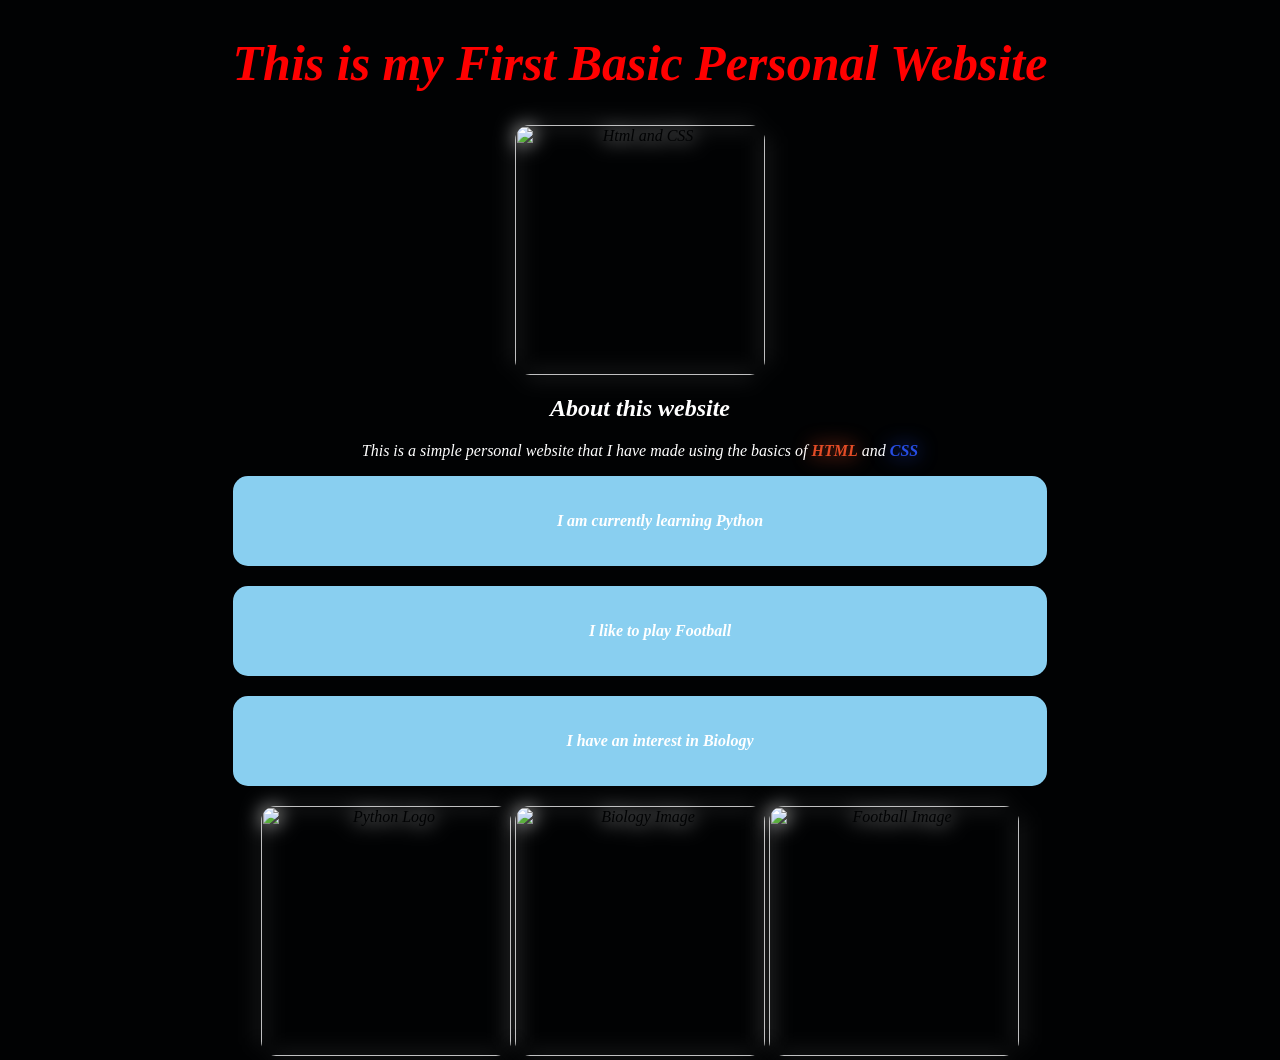
==== index.html @ be49ce24 "edit colors" ====
<html lang="en">

<head>
     <meta charset="UTF-8">
     <meta name="viewport" content="width=device-width, initial-scale=1.0">
     <title> My First Personal Website </title>
     <link rel="stylesheet" href="main.css">
</head>

<body>
     <i>
          <h1> <i>This is my First Basic Personal Website</i></h1>
          <img src="https://encrypted-tbn0.gstatic.com/images?q=tbn:ANd9GcQii2NCesyMKdl-Q0b_ZuISi2Irf2t35EZ7K6MSR9xhMQ&s=10"
               alt=" Html and CSS" class="HTMLCSS Image">
          <h2> <i>About this website</i></h2>
          <p> This is a simple personal website that I have made using the basics of <strong
                    class="OrangeTextHTML">HTML</strong> and <strong class="BlueTextCSS">CSS</strong></p>
          <section class="squarebox1">
               <p> <b>
                         <ul> I am currently learning Python</ul>
                    </b></p>
          </section>
          <section class="squarebox2">
               <p><b>
                         <ul> I like to play Football</ul>
                    </b></p>
          </section>
          <section class="squarebox3">
               <p><b>
                         <ul> I have an interest in Biology</ul>
                    </b></p>
          </section>

          <img src="https://encrypted-tbn0.gstatic.com/images?q=tbn:ANd9GcQuBRZlXW9qBBrbViMY6_2k3k3xlVJHbRO-YzpQ0k95Kg&s=10"
               alt="Python Logo" class="Python Logo">
          <img src="https://img.magnific.com/premium-vector/set-hand-drawn-biology-science-doodle-elements-vector-illustrations-circle-composition_543394-1379.jpg?semt=ais_hybrid&w=740&q=80"
               alt="Biology Image" class="Biology Image">
          <img src="https://www.soccerunited.co.nz/cdn/shop/files/Adidas_2026_Fifa_World_Cup_Competition_Football.jpg?v=1780458304"
               alt="Football Image" class="Football Image">
     </i>
</body>

</html>
---- main.css ----
h1 {
    color: red;
    font-size: 50px;
}

h2 {
    color: white;
}

p {
    color: white;
}

img {
    width: 250px;
    height: 250px;
    mix-blend-mode: screen;
    filter: drop-shadow(0 0 10px white);
    border-radius: 15px;
}

.OrangeTextHTML {
    color: rgb(227, 76, 38);
    filter: drop-shadow(0 0 10px rgb(227, 76, 38));
}

.BlueTextCSS {
    color: rgb(38, 77, 228);
    filter: drop-shadow(0 0 10px rgb(38, 77, 228));
}

body {
    background-color: rgb(1, 2, 3);
    text-align: center;
    display: flex;
    flex-direction: column;
    align-items: center;
    margin: auto;
}


.squarebox1 {
    background-color: rgb(137, 207, 240);
    padding: 20px;
    margin-bottom: 20px;
    border-radius: 15px;
    animation: MyAnimation 5s infinite linear;
    backdrop-filter: blur(15px);
    color: white;
}

.squarebox2 {
    background-color: rgb(137, 207, 240);
    padding: 20px;
    margin-bottom: 20px;
    border-radius: 15px;
    animation: MyAnimation 5s infinite linear;
    backdrop-filter: blur(15px);
    color: white;
}


.squarebox3 {
    background-color: rgb(137, 207, 240);
    padding: 20px;
    margin-bottom: 20px;
    border-radius: 15px;
    animation: MyAnimation 5s infinite linear;
    backdrop-filter: blur(15px);
    color: white;
}

@keyframes MyAnimation {
    0% {background-color: rgb(70, 130, 180);}
    15% {background-color: rgb(0, 13, 193);}
    30% {background-color: rgb(65, 28, 175);}
    45% {background-color: rgb(156, 7, 236);}
    45% {background-color: rgb(70, 130, 180);}
    60% {background-color: rgb(0, 13, 193);}
    75% {background-color: rgb(65, 28, 175);}
    90% {background-color: rgb(156, 7, 236);}
    100% {background-color: rgb(70, 130, 180);}

    }
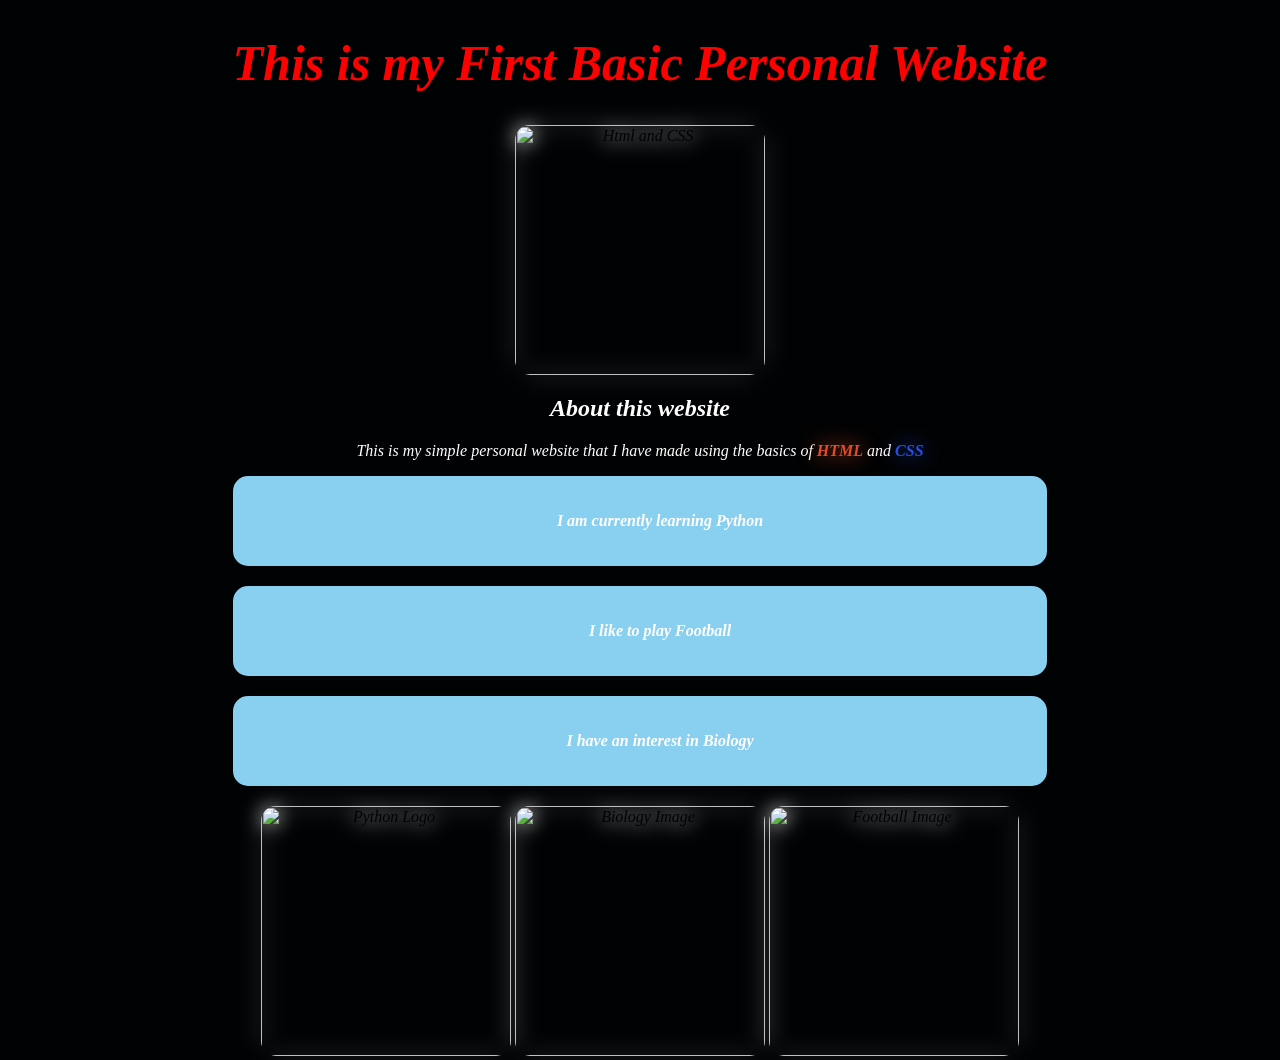
==== commit d8c5bbae: "Slight change in wording" ====
--- a/index.html
+++ b/index.html
@@ -13,7 +13,7 @@
           <img src="https://encrypted-tbn0.gstatic.com/images?q=tbn:ANd9GcQii2NCesyMKdl-Q0b_ZuISi2Irf2t35EZ7K6MSR9xhMQ&s=10"
                alt=" Html and CSS" class="HTMLCSS Image">
           <h2> <i>About this website</i></h2>
-          <p> This is a simple personal website that I have made using the basics of <strong
+          <p> This is my simple personal website that I have made using the basics of <strong
                     class="OrangeTextHTML">HTML</strong> and <strong class="BlueTextCSS">CSS</strong></p>
           <section class="squarebox1">
                <p> <b>
--- a/main.css
+++ b/main.css
@@ -36,6 +36,7 @@
     flex-direction: column;
     align-items: center;
     margin: auto;
+    cursor: pointer;
 }
 
 
@@ -47,6 +48,8 @@
     animation: MyAnimation 5s infinite linear;
     backdrop-filter: blur(15px);
     color: white;
+    cursor: pointer;
+    transition: transform 0.5s ease;
 }
 
 .squarebox2 {
@@ -57,6 +60,8 @@
     animation: MyAnimation 5s infinite linear;
     backdrop-filter: blur(15px);
     color: white;
+    transition: transform 0.5s ease;
+
 }
 
 
@@ -68,17 +73,56 @@
     animation: MyAnimation 5s infinite linear;
     backdrop-filter: blur(15px);
     color: white;
+    cursor: pointer;
+    transition: transform 0.5s ease;
 }
 
 @keyframes MyAnimation {
-    0% {background-color: rgb(70, 130, 180);}
-    15% {background-color: rgb(0, 13, 193);}
-    30% {background-color: rgb(65, 28, 175);}
-    45% {background-color: rgb(156, 7, 236);}
-    45% {background-color: rgb(70, 130, 180);}
-    60% {background-color: rgb(0, 13, 193);}
-    75% {background-color: rgb(65, 28, 175);}
-    90% {background-color: rgb(156, 7, 236);}
-    100% {background-color: rgb(70, 130, 180);}
+    0% {
+        background-color: rgb(70, 130, 180);
+    }
 
-    }+    15% {
+        background-color: rgb(0, 13, 193);
+    }
+
+    30% {
+        background-color: rgb(65, 28, 175);
+    }
+
+    45% {
+        background-color: rgb(156, 7, 236);
+    }
+
+    45% {
+        background-color: rgb(70, 130, 180);
+    }
+
+    60% {
+        background-color: rgb(0, 13, 193);
+    }
+
+    75% {
+        background-color: rgb(65, 28, 175);
+    }
+
+    90% {
+        background-color: rgb(156, 7, 236);
+    }
+
+    100% {
+        background-color: rgb(70, 130, 180);
+    }
+}
+
+.squarebox1:hover {
+    transform: scale(1.1);
+}
+
+.squarebox2:hover {
+    transform: scale(1.1);
+}
+
+.squarebox3:hover {
+    transform: scale(1.1);
+}
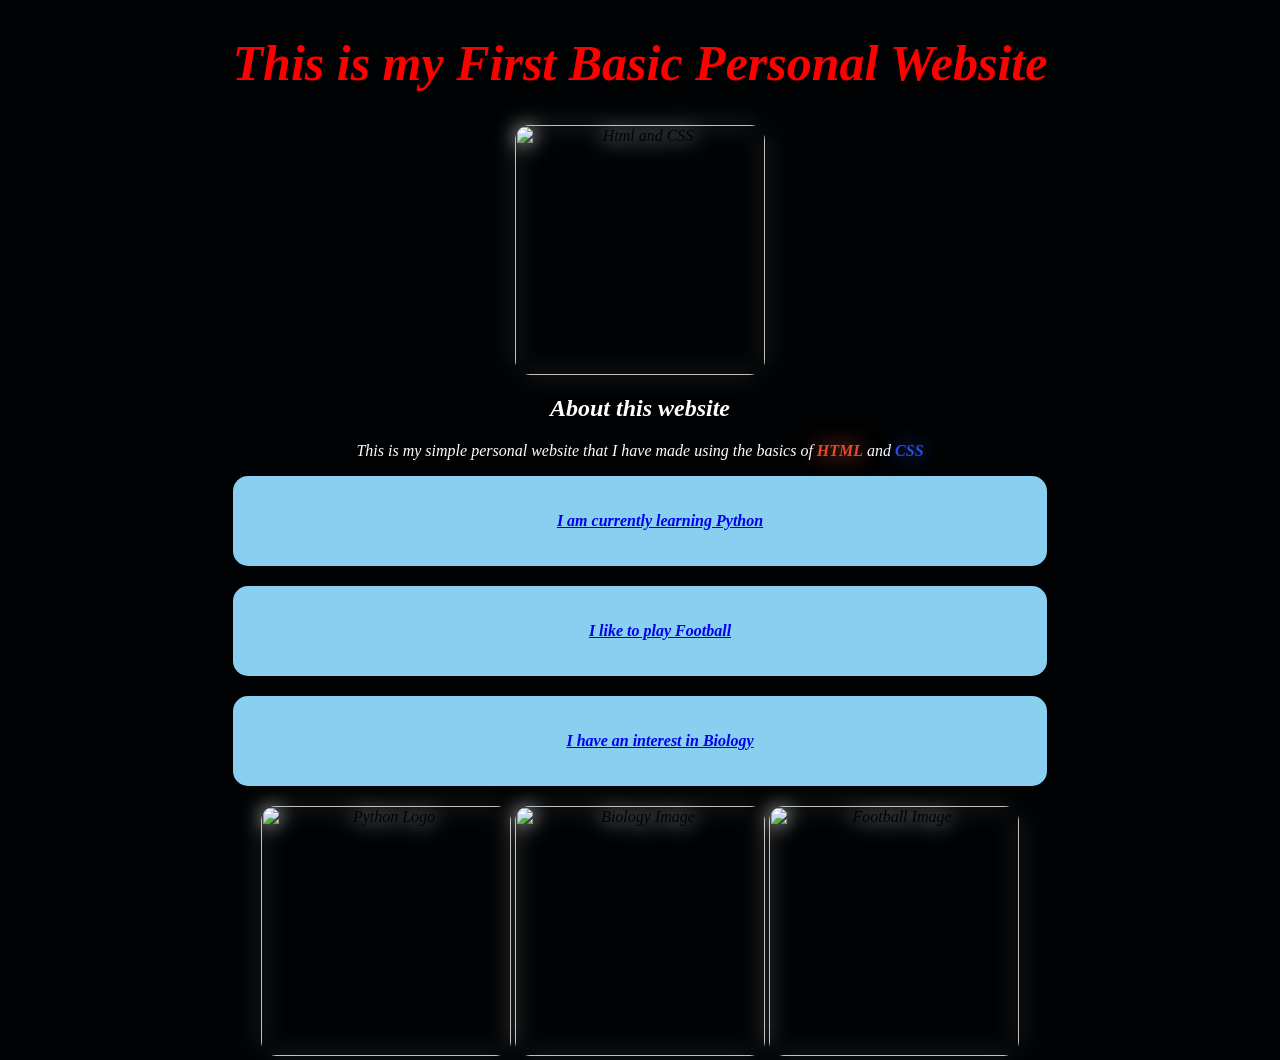
==== commit f47fa072: "Made new files" ====
--- a/index.html
+++ b/index.html
@@ -17,17 +17,17 @@
                     class="OrangeTextHTML">HTML</strong> and <strong class="BlueTextCSS">CSS</strong></p>
           <section class="squarebox1">
                <p> <b>
-                         <ul> I am currently learning Python</ul>
+                         <ul><a href="Python.html">I am currently learning Python</a></ul>
                     </b></p>
           </section>
           <section class="squarebox2">
                <p><b>
-                         <ul> I like to play Football</ul>
+                         <ul><a href="Football.html">I like to play Football</a></ul>
                     </b></p>
           </section>
           <section class="squarebox3">
                <p><b>
-                         <ul> I have an interest in Biology</ul>
+                         <ul><a href="Biology.html">I have an interest in Biology</a></ul>
                     </b></p>
           </section>
 
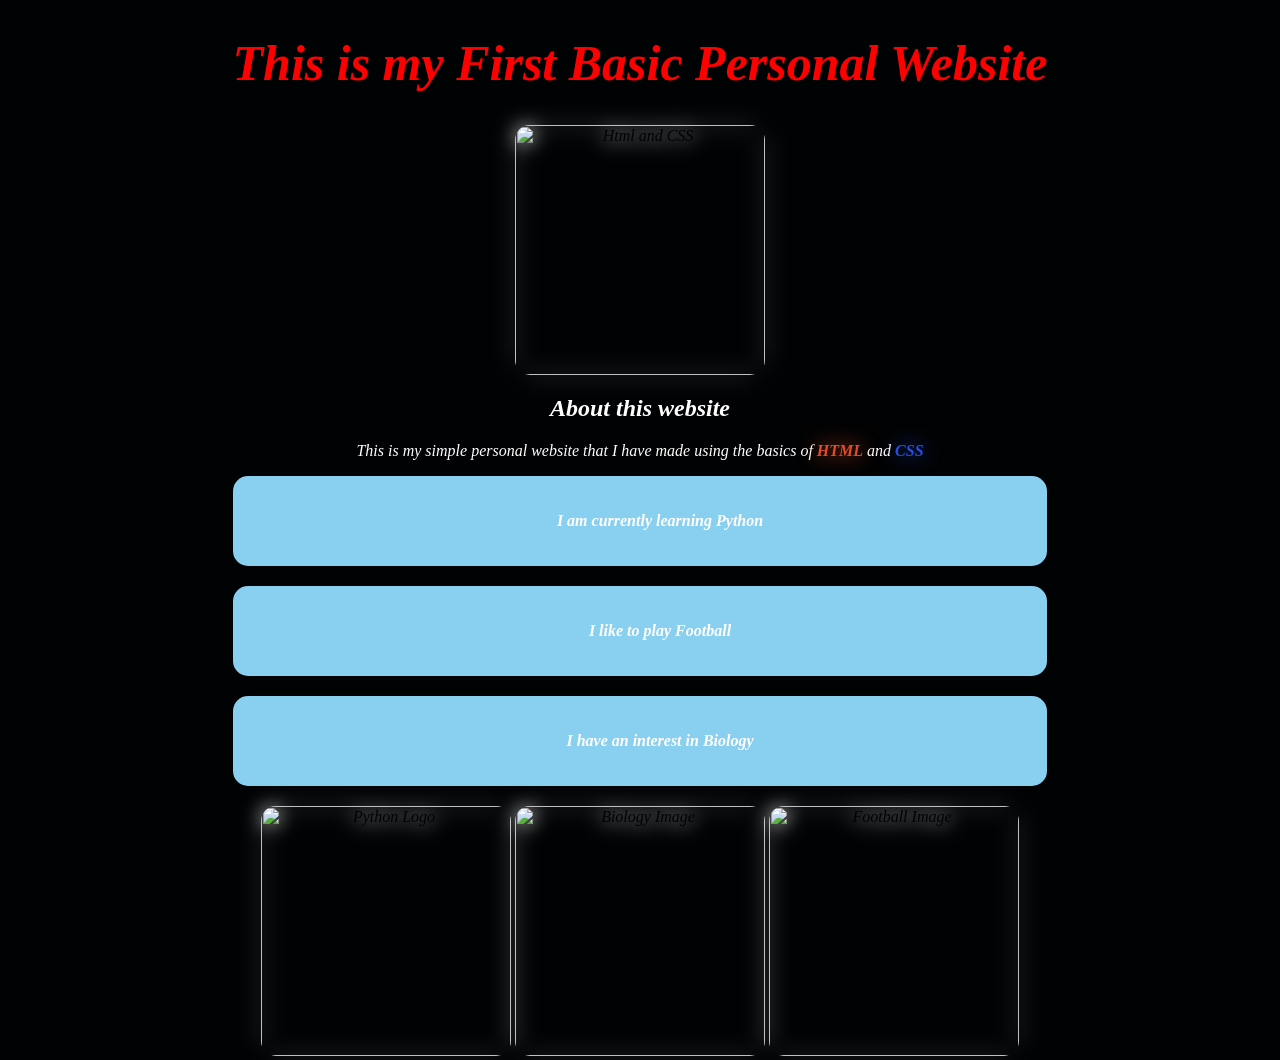
==== commit 8a4c6af2: "Fix file namelowercased" ====
--- a/index.html
+++ b/index.html
@@ -17,17 +17,17 @@
                     class="OrangeTextHTML">HTML</strong> and <strong class="BlueTextCSS">CSS</strong></p>
           <section class="squarebox1">
                <p> <b>
-                         <ul><a href="Python.html">I am currently learning Python</a></ul>
+                         <ul><a href="python.html">I am currently learning Python</a></ul>
                     </b></p>
           </section>
           <section class="squarebox2">
                <p><b>
-                         <ul><a href="Football.html">I like to play Football</a></ul>
+                         <ul><a href="football.html">I like to play Football</a></ul>
                     </b></p>
           </section>
           <section class="squarebox3">
                <p><b>
-                         <ul><a href="Biology.html">I have an interest in Biology</a></ul>
+                         <ul><a href="biology.html">I have an interest in Biology</a></ul>
                     </b></p>
           </section>
 
--- a/main.css
+++ b/main.css
@@ -9,6 +9,12 @@
 
 p {
     color: white;
+    text-decoration: none;
+}
+
+a {
+    color: white;
+    text-decoration: none;
 }
 
 img {
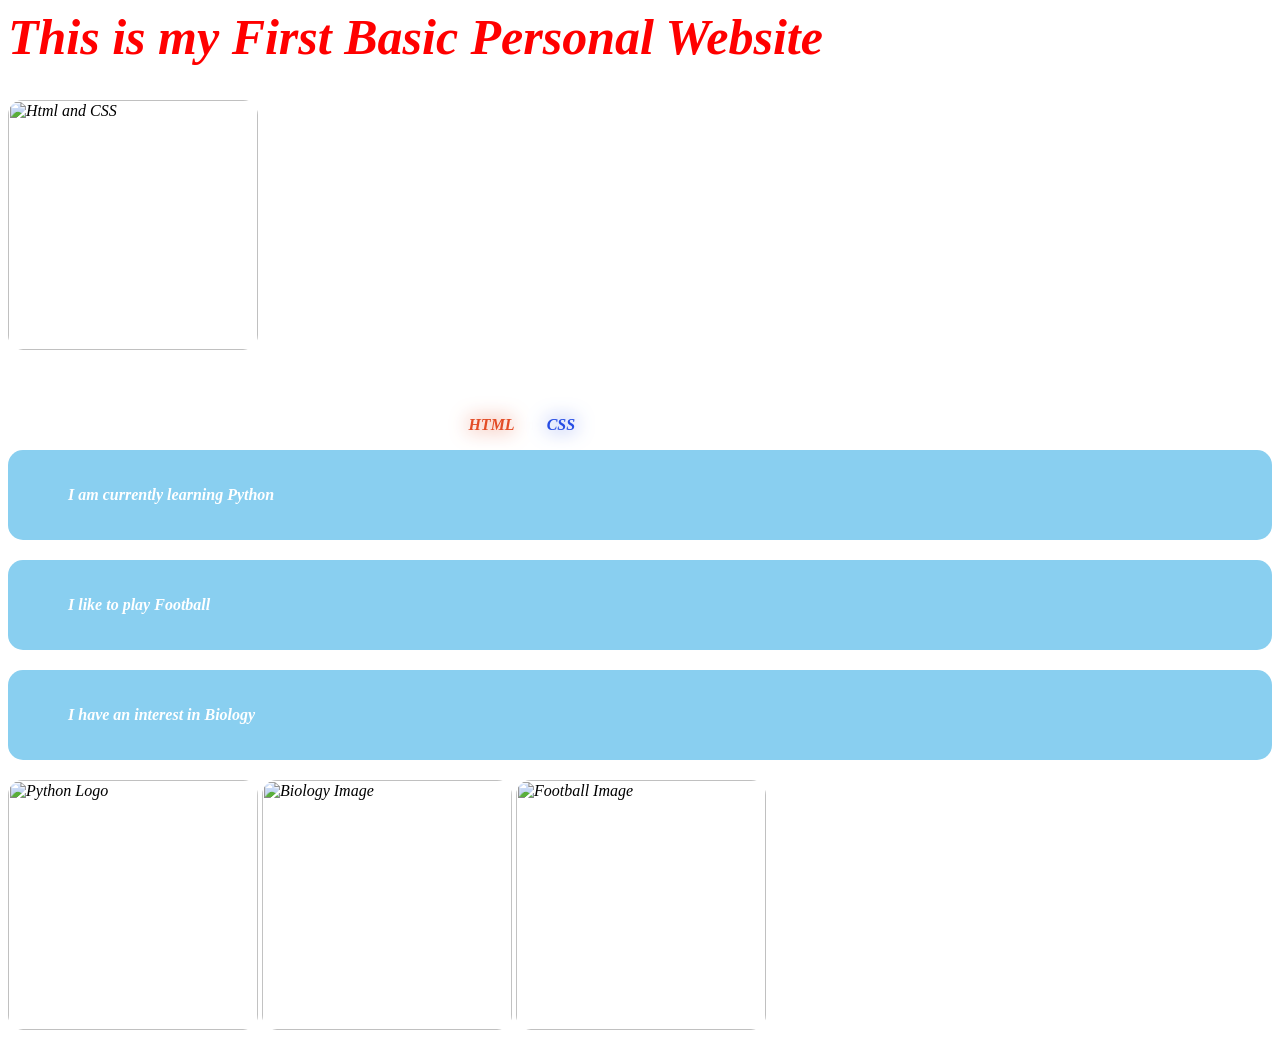
==== commit 04f6ab2a: "errorsfix" ====
--- a/index.html
+++ b/index.html
@@ -7,7 +7,7 @@
      <link rel="stylesheet" href="main.css">
 </head>
 
-<body>
+<body class="index.html body">
      <i>
           <h1> <i>This is my First Basic Personal Website</i></h1>
           <img src="https://encrypted-tbn0.gstatic.com/images?q=tbn:ANd9GcQii2NCesyMKdl-Q0b_ZuISi2Irf2t35EZ7K6MSR9xhMQ&s=10"
--- a/main.css
+++ b/main.css
@@ -35,7 +35,7 @@
     filter: drop-shadow(0 0 10px rgb(38, 77, 228));
 }
 
-body {
+.index.html body {
     background-color: rgb(1, 2, 3);
     text-align: center;
     display: flex;
@@ -72,6 +72,22 @@
 
 
 .squarebox3 {
+    background-color: rgb(137, 207, 240);
+    padding: 20px;
+    margin-bottom: 20px;
+    border-radius: 15px;
+    animation: MyAnimation 5s infinite linear;
+    backdrop-filter: blur(15px);
+    color: white;
+    cursor: pointer;
+    transition: transform 0.5s ease;
+}
+
+.squarebox-backspace {
+    display: flex;
+    justify-content: flex-start;
+    align-items: flex-end;
+    height: 200px;
     background-color: rgb(137, 207, 240);
     padding: 20px;
     margin-bottom: 20px;
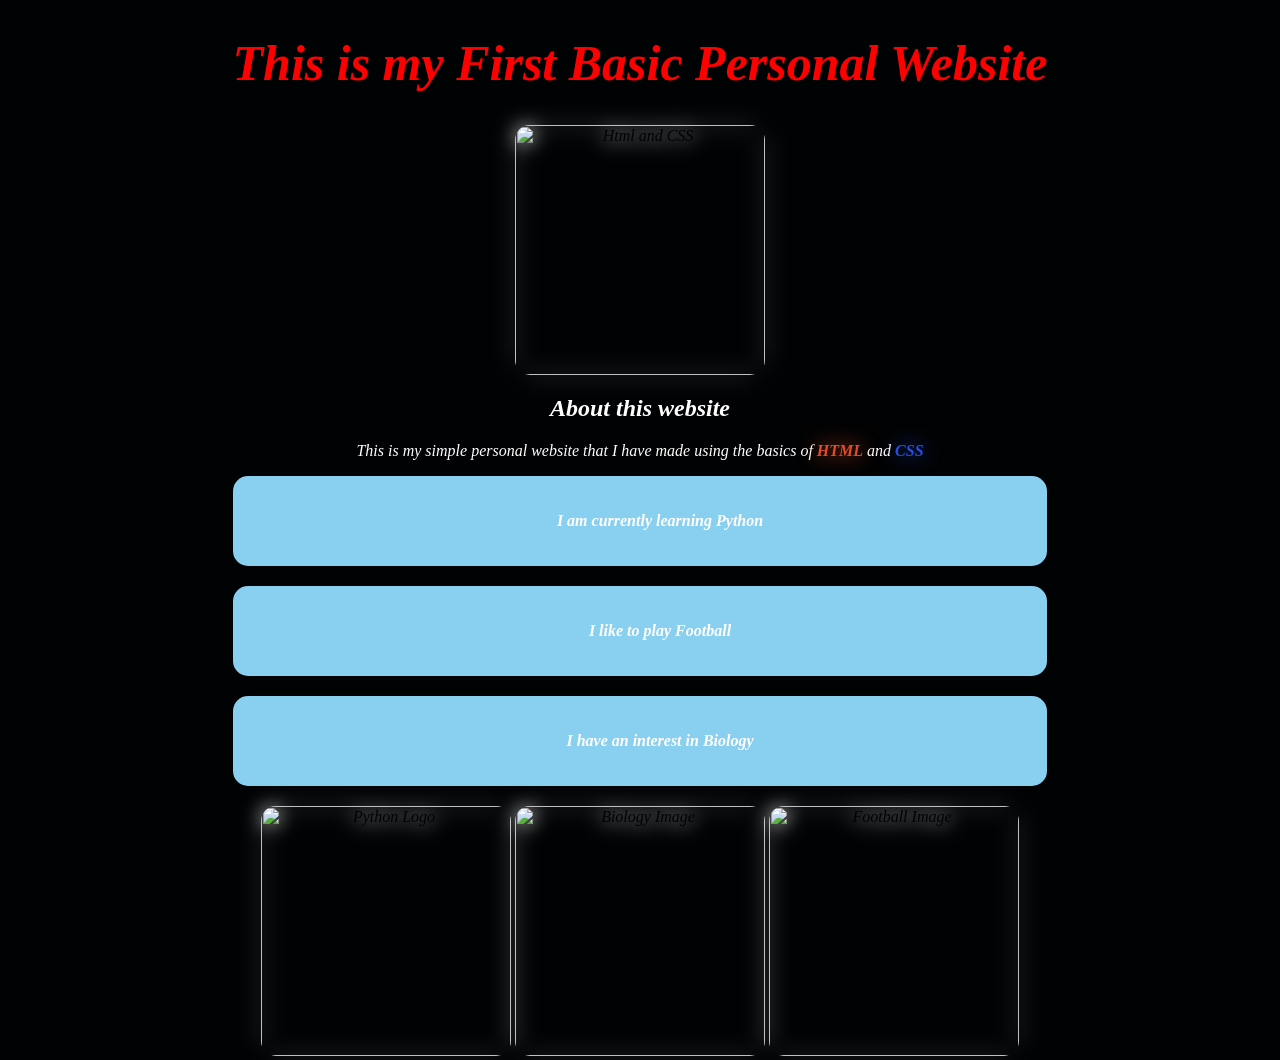
==== commit d9c6c9e1: "homepage-body" ====
--- a/index.html
+++ b/index.html
@@ -7,7 +7,7 @@
      <link rel="stylesheet" href="main.css">
 </head>
 
-<body class="index.html body">
+<body class="homepage-body">
      <i>
           <h1> <i>This is my First Basic Personal Website</i></h1>
           <img src="https://encrypted-tbn0.gstatic.com/images?q=tbn:ANd9GcQii2NCesyMKdl-Q0b_ZuISi2Irf2t35EZ7K6MSR9xhMQ&s=10"
@@ -15,21 +15,21 @@
           <h2> <i>About this website</i></h2>
           <p> This is my simple personal website that I have made using the basics of <strong
                     class="OrangeTextHTML">HTML</strong> and <strong class="BlueTextCSS">CSS</strong></p>
-          <section class="squarebox1">
+          <div class="squarebox1">
                <p> <b>
                          <ul><a href="python.html">I am currently learning Python</a></ul>
                     </b></p>
-          </section>
-          <section class="squarebox2">
+               </div>
+          <div class="squarebox2">
                <p><b>
                          <ul><a href="football.html">I like to play Football</a></ul>
                     </b></p>
-          </section>
-          <section class="squarebox3">
+          </div>
+          <div class="squarebox3">
                <p><b>
                          <ul><a href="biology.html">I have an interest in Biology</a></ul>
                     </b></p>
-          </section>
+          </div>
 
           <img src="https://encrypted-tbn0.gstatic.com/images?q=tbn:ANd9GcQuBRZlXW9qBBrbViMY6_2k3k3xlVJHbRO-YzpQ0k95Kg&s=10"
                alt="Python Logo" class="Python Logo">
--- a/main.css
+++ b/main.css
@@ -35,7 +35,7 @@
     filter: drop-shadow(0 0 10px rgb(38, 77, 228));
 }
 
-.index.html body {
+.homepage-body {
     background-color: rgb(1, 2, 3);
     text-align: center;
     display: flex;
@@ -87,7 +87,7 @@
     display: flex;
     justify-content: flex-start;
     align-items: flex-end;
-    height: 200px;
+    height: 20px;
     background-color: rgb(137, 207, 240);
     padding: 20px;
     margin-bottom: 20px;
